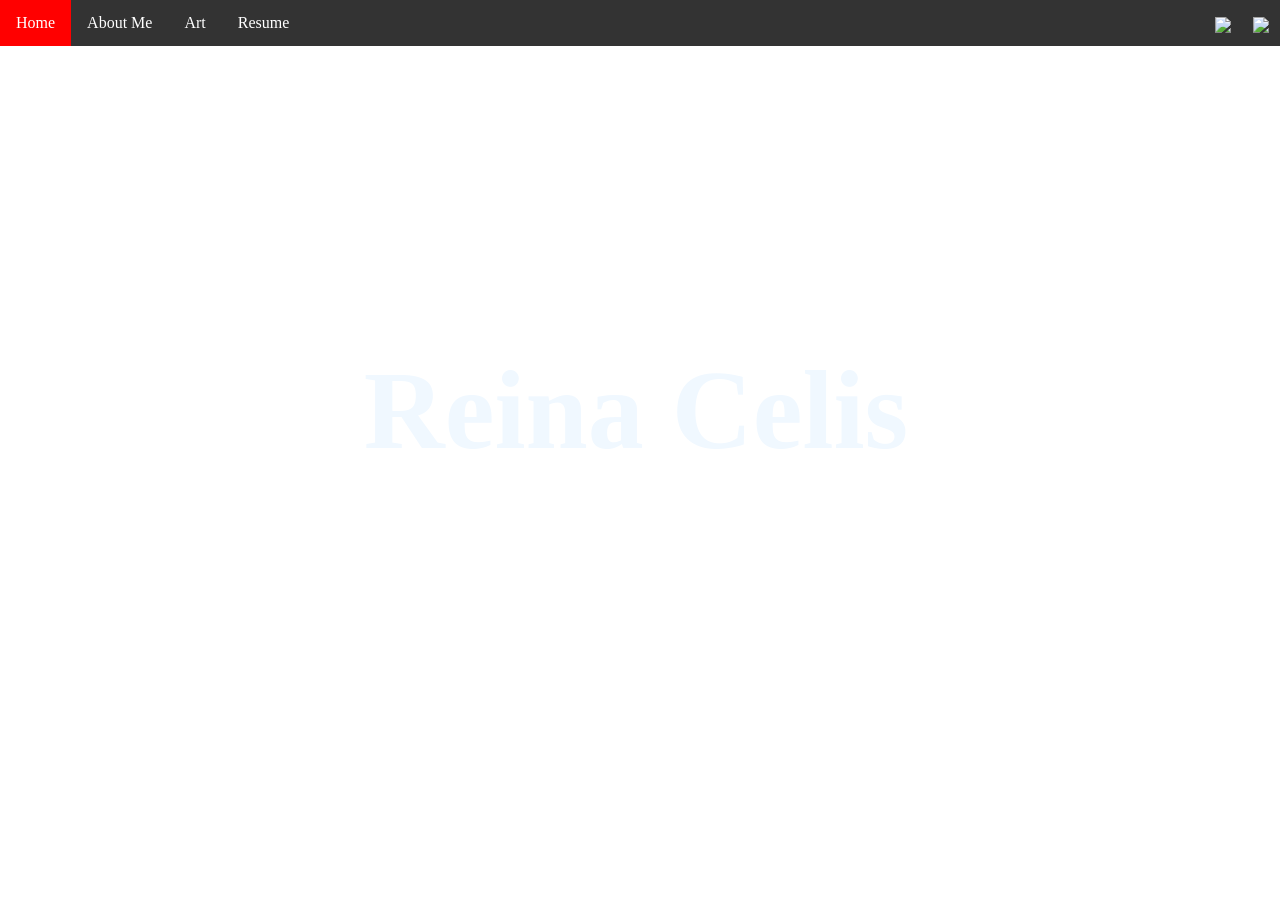
==== index.html @ 5458ec45 "looking good" ====
<!-- Final Project
Requirements
[  ] Customized HTML Page #1
[  ] Customized HTML Page #2 
[  ] Customized HTML Page #3
[  ] Customized HTML Page #4

Select ONE Additional Feature to Add  
[ no ] Feature 1 - Google Font
[ no ] Feature 2 - Include jQuery
[ no ] Feature 3 - Embed Code from Spotify/Google Docs/YouTube
[ no ] Feature 4 - Customized HTML Page #5
-->


<!DOCTYPE html>
<html>
  <head>
    <meta charset="utf-8" />
    <title>Final Portfolio Project</title>
    <link href="style.css" rel="stylesheet" type="text/css" />
    <style>
      /* Styling Only Related To THIS Page */
      /*~~~~~ Taken From:
      https://www.w3schools.com/howto/howto_css_parallax.asp*/
      html {
        /* The image used */
        background-image: url("https://img.freepik.com/premium-photo/actors-dressing-room-mirror-surrounded-by-lights-capturing-transformative-process-getting_864588-26929.jpg");

        /* Set a specific height */
        min-height: 500px;

        /* Create the parallax scrolling effect */
        background-attachment: fixed;
        background-position: center;
        background-repeat: no-repeat;
        background-size: cover;
      }
     h1 {
        display: flex;
        justify-content: center;
        align-items: center;
        height: 66vh
        
     }
    
    </style>
  </head>
  <body>
    <!-- ⬆⬆⬆⬆ Nav Bar -->
    <ul>
      <li><a class="active" href="index.html">Home</a></li>
      <li><a href="aboutme.html">About Me</a></li>
      <li><a href="art.html">Art</a></li>
      <li><a href="resume.html">Resume</a></li>
      <li style="float: right">
        <a target="_blank" href=""
          ><img
            src="https://www.getfocused.no/wp-content/uploads/2022/09/White-YouTube-Logo-Transparent.png"
            style="width: 25px; margin: -5px"
        /></a>
      </li>
      <li style="float: right">
        <a target="_blank" href=""
          ><img
            src="https://img.icons8.com/win10/512/FFFFFF/instagram-new.png"
            style="width: 25px; margin: -5px"
        /></a>
      </li>
    </ul>

    <!-- ⬇⬇⬇⬇⬇⬇ Main Page Content -->
    <h1>Reina Celis</h1>
   

  </body>
</html>
---- style.css ----
/* Styling Only Related To ALL Pages */

body {
  padding-top: 30px;
  margin-left: 0px;
}
/* ⬆⬆⬆⬆ Nav Bar Styling 
~~~~~ Taken From: 
https://www.w3schools.com/css/css_navbar_horizontal.asp */
ul {
  list-style-type: none;
  margin: 0;
  padding: 0;
  overflow: hidden;
  background-color: #333333;
  position: fixed;
  top: 0;
  width: 100%;
  z-index: 999;
}

li {
  float: left;
}

li a {
  display: block;
  color: white;
  text-align: center;
  padding: 14px 16px;
  text-decoration: none;
}

li a:hover:not(.active) {
  background-color: orange;
}

.active {
  background-color: red;
}

h1 {
  color: aliceblue;
 font-size: 7em;
 font-family: eloquent-jf-small-caps-pro;

}
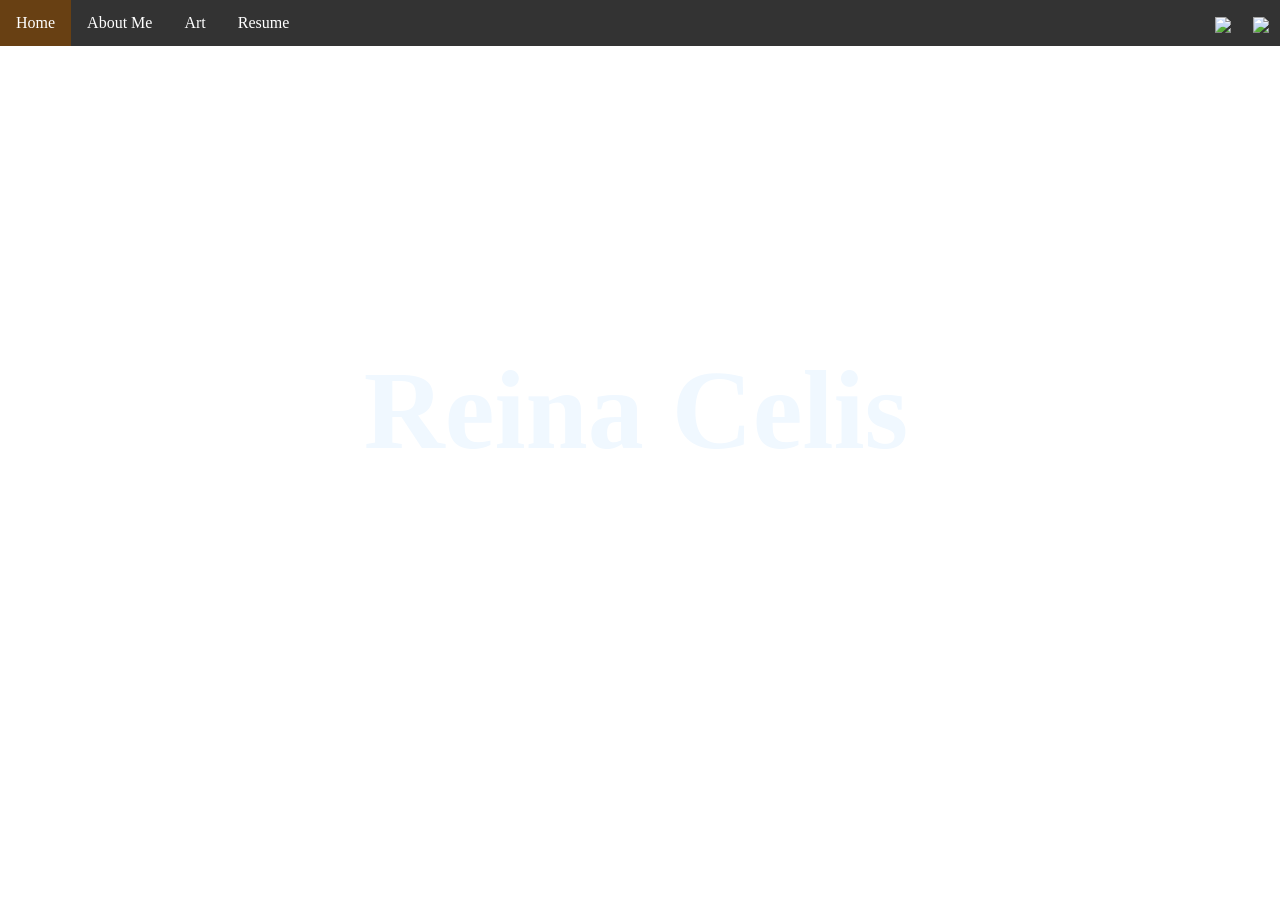
==== commit 7828d107: ":)" ====
--- a/index.html
+++ b/index.html
@@ -40,9 +40,13 @@
         display: flex;
         justify-content: center;
         align-items: center;
-        height: 66vh
-        
+        height: 66vh;
+<link rel="preconnect" href="https://fonts.googleapis.com">
+<link rel="preconnect" href="https://fonts.gstatic.com" crossorigin>
+<link href="https://fonts.googleapis.com/css2?family=Merriweather:ital,opsz,wght@0,18..144,300..900;1,18..144,300..900&display=swap" rel="stylesheet">
      }
+
+     
     
     </style>
   </head>
@@ -72,6 +76,7 @@
     <!-- ⬇⬇⬇⬇⬇⬇ Main Page Content -->
     <h1>Reina Celis</h1>
    
+   
 
   </body>
 </html>
--- a/style.css
+++ b/style.css
@@ -32,11 +32,11 @@
 }
 
 li a:hover:not(.active) {
-  background-color: orange;
+  background-color: rgb(255, 235, 168);
 }
 
 .active {
-  background-color: red;
+  background-color: rgb(104, 64, 19);
 }
 
 h1 {
@@ -46,4 +46,14 @@
 
 }
 
+.merriweather-<uniquifier> {
+  font-family: "Merriweather", serif;
+  font-optical-sizing: auto;
+  font-weight: <weight>;
+  font-style: normal;
+  font-variation-settings:
+    "wdth" 100;
+}
 
+
+
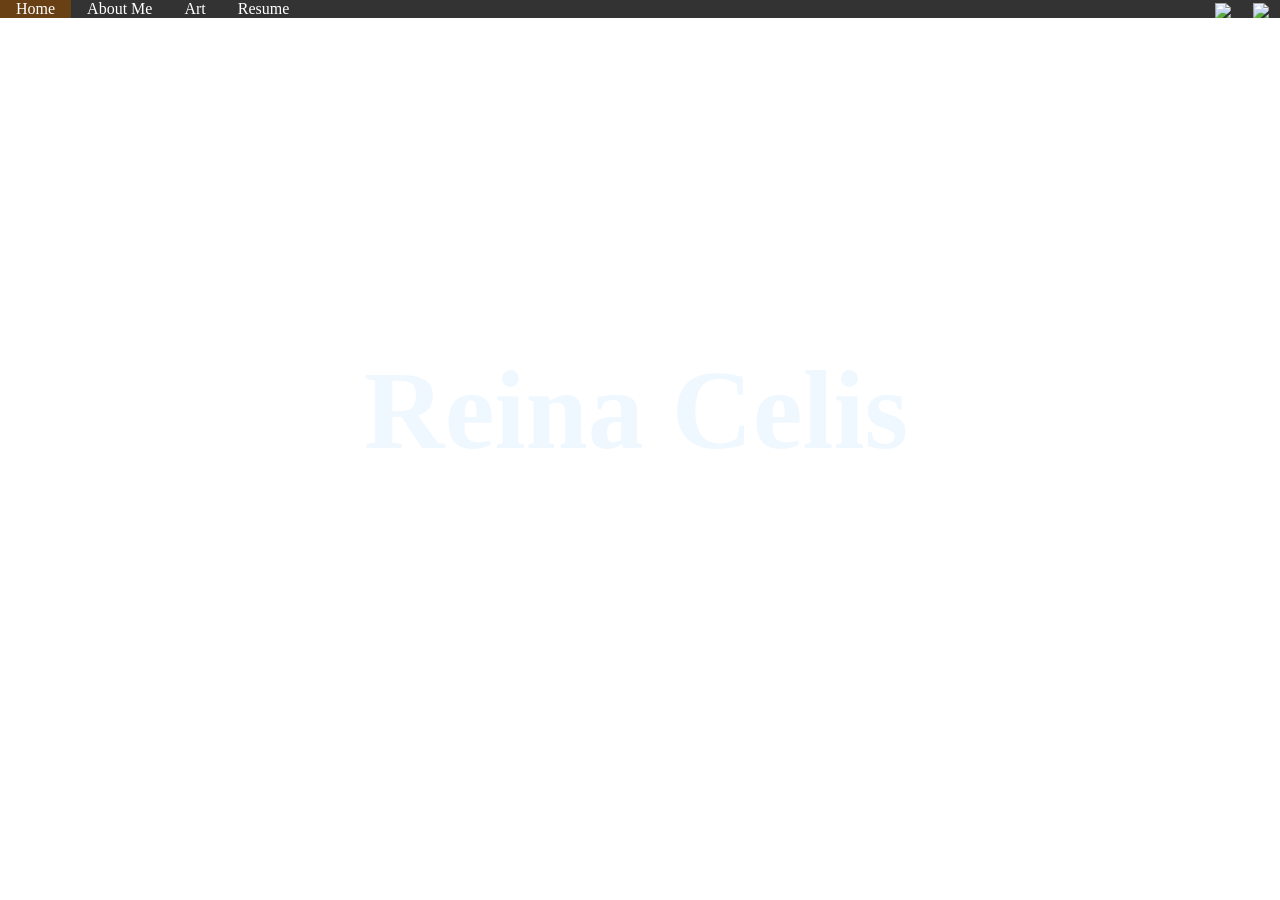
==== commit 729d14c0: "kindof stuck" ====
--- a/index.html
+++ b/index.html
@@ -25,7 +25,7 @@
       https://www.w3schools.com/howto/howto_css_parallax.asp*/
       html {
         /* The image used */
-        background-image: url("https://img.freepik.com/premium-photo/actors-dressing-room-mirror-surrounded-by-lights-capturing-transformative-process-getting_864588-26929.jpg");
+        background-image: url("https://img.magnific.com/premium-photo/actors-dressing-room-mirror-surrounded-by-lights-capturing-transformative-process-getting_864588-26929.jpg");
 
         /* Set a specific height */
         min-height: 500px;
--- a/style.css
+++ b/style.css
@@ -13,7 +13,7 @@
   padding: 0;
   overflow: hidden;
   background-color: #333333;
-  position: fixed;
+  position: absolute;
   top: 0;
   width: 100%;
   z-index: 999;
@@ -24,11 +24,15 @@
 }
 
 li a {
-  display: block;
+ display::
+  justify-content: center;
+  align-items: center;
+  height: 66vh;
   color: white;
   text-align: center;
   padding: 14px 16px;
   text-decoration: none;
+  height: "100";
 }
 
 li a:hover:not(.active) {
@@ -49,7 +53,7 @@
 .merriweather-<uniquifier> {
   font-family: "Merriweather", serif;
   font-optical-sizing: auto;
-  font-weight: <weight>;
+  font-weight: "300";
   font-style: normal;
   font-variation-settings:
     "wdth" 100;
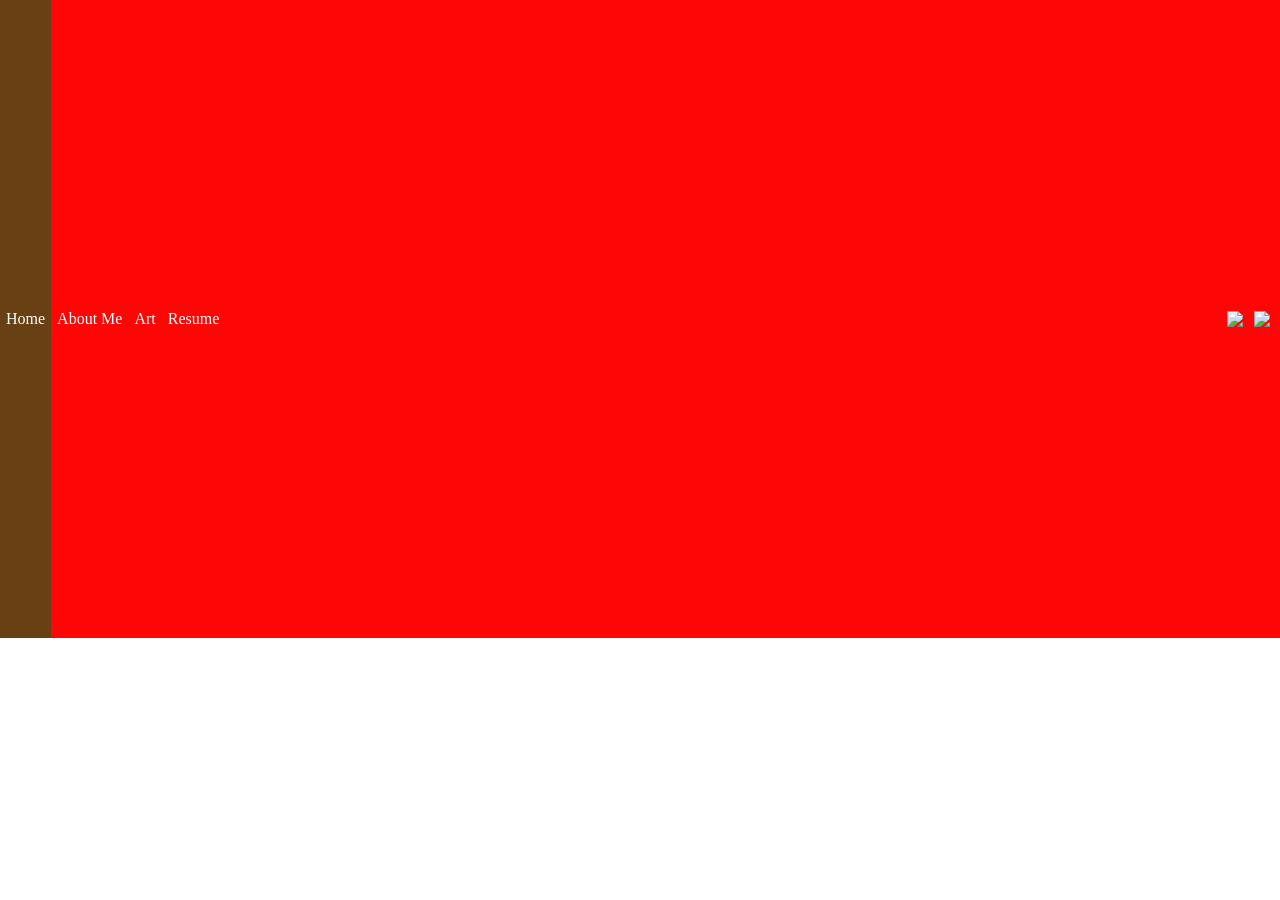
==== commit cef7d85c: ":)  good!" ====
--- a/index.html
+++ b/index.html
@@ -46,6 +46,42 @@
 <link href="https://fonts.googleapis.com/css2?family=Merriweather:ital,opsz,wght@0,18..144,300..900;1,18..144,300..900&display=swap" rel="stylesheet">
      }
 
+     ul {
+  list-style-type: none;
+  margin: 0;
+  padding: 0;
+  overflow: hidden;
+  background-color: #ff0606;
+  position: absolute;
+  top: 0;
+  width: 100%;
+  z-index: 999;
+}
+
+li {
+  float: left;
+}
+
+li a {
+ display:flex;
+  justify-content: center;
+  align-items: center;
+  height: 70vh;
+  color: white;
+  text-align: center;
+  padding: 4px 6px;
+  text-decoration: none;
+  height: "20";
+}
+
+li a:hover:not(.active) {
+  background-color: rgb(255, 235, 168);
+}
+
+.active {
+  background-color: rgb(104, 64, 19);
+
+
      
     
     </style>
--- a/style.css
+++ b/style.css
@@ -61,3 +61,4 @@
 
 
 
+
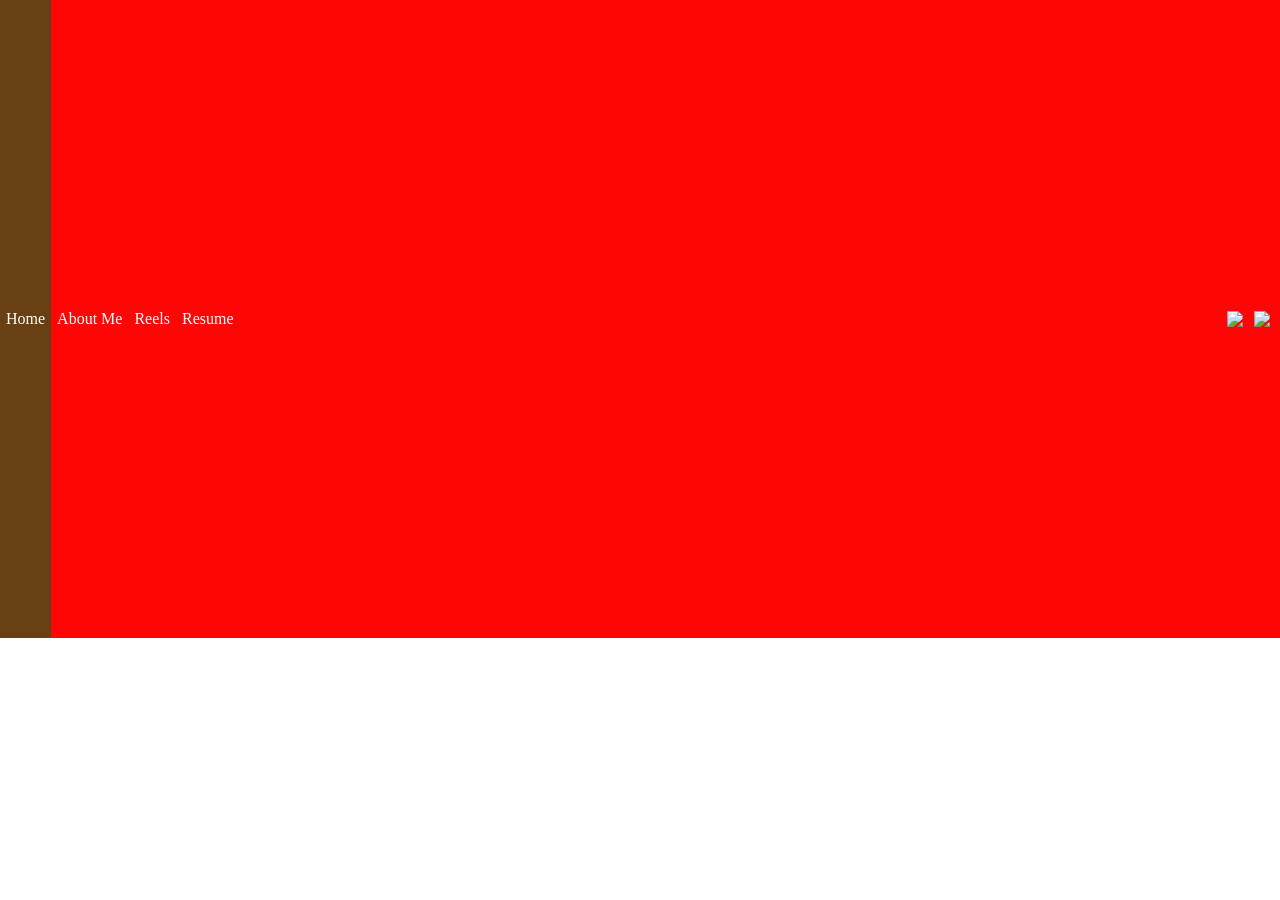
==== commit 4aa0dadb: "bruh" ====
--- a/index.html
+++ b/index.html
@@ -91,7 +91,7 @@
     <ul>
       <li><a class="active" href="index.html">Home</a></li>
       <li><a href="aboutme.html">About Me</a></li>
-      <li><a href="art.html">Art</a></li>
+      <li><a href="reels.html">Reels</a></li>
       <li><a href="resume.html">Resume</a></li>
       <li style="float: right">
         <a target="_blank" href=""
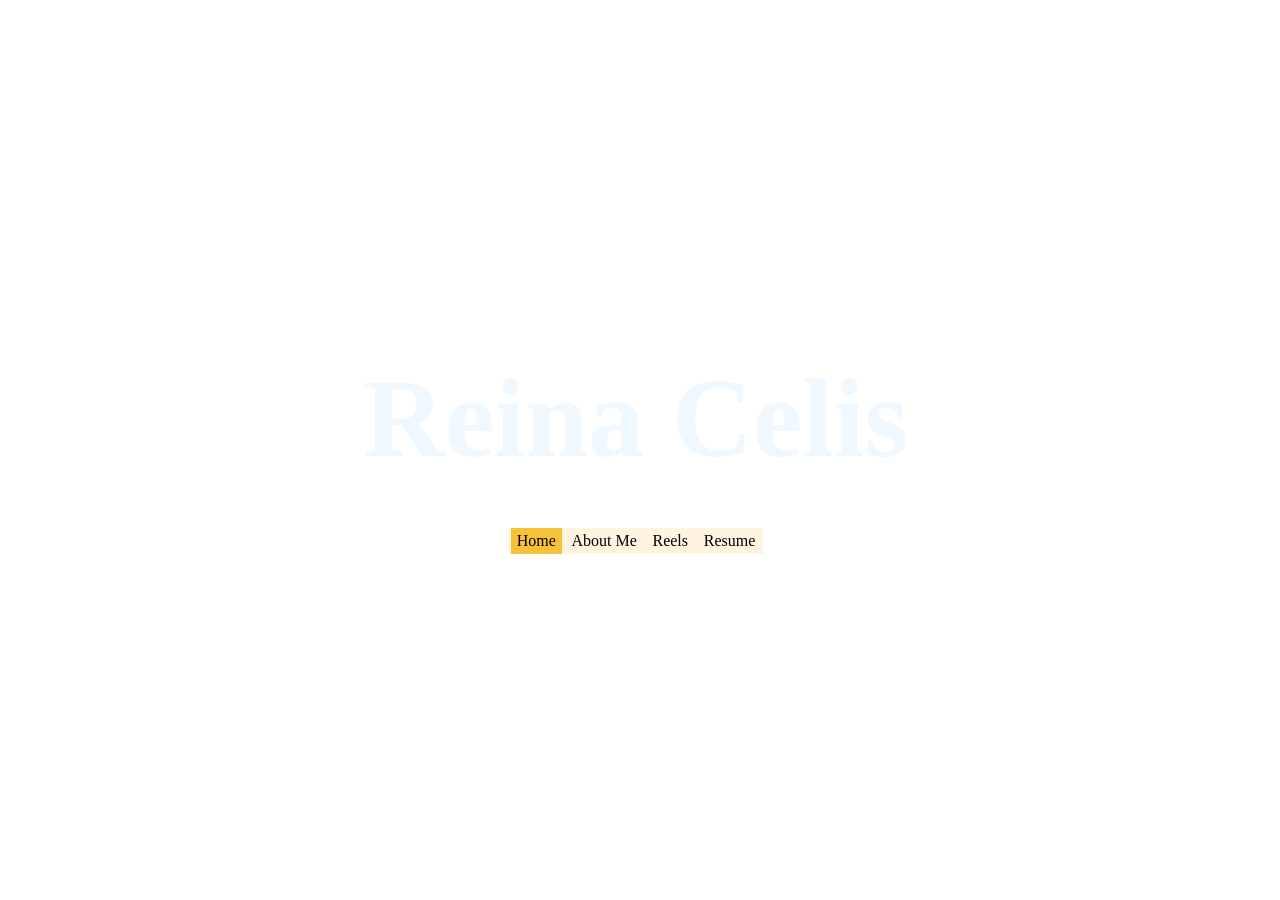
==== commit 31b7fd1d: "lookin better! :)" ====
--- a/index.html
+++ b/index.html
@@ -40,7 +40,7 @@
         display: flex;
         justify-content: center;
         align-items: center;
-        height: 66vh;
+        height: 62vh;
 <link rel="preconnect" href="https://fonts.googleapis.com">
 <link rel="preconnect" href="https://fonts.gstatic.com" crossorigin>
 <link href="https://fonts.googleapis.com/css2?family=Merriweather:ital,opsz,wght@0,18..144,300..900;1,18..144,300..900&display=swap" rel="stylesheet">
@@ -48,38 +48,42 @@
 
      ul {
   list-style-type: none;
-  margin: 0;
+  margin: 0 auto;
   padding: 0;
   overflow: hidden;
-  background-color: #ff0606;
-  position: absolute;
-  top: 0;
-  width: 100%;
+  background-color: rgb(255, 244, 224);
+  position: relative; 
+  top: 490px;     
+  width: 20%;
+
   z-index: 999;
+
+  display: flex;
+  justify-content: space-around;
+  align-items: center;
 }
 
-li {
-  float: left;
-}
+
 
 li a {
  display:flex;
   justify-content: center;
   align-items: center;
-  height: 70vh;
-  color: white;
+  height: 5%;
+  color: rgb(0, 0, 0);
   text-align: center;
   padding: 4px 6px;
   text-decoration: none;
-  height: "20";
+  height: "90";
 }
 
 li a:hover:not(.active) {
-  background-color: rgb(255, 235, 168);
+  background-color: #D8BC5F);
 }
 
 .active {
-  background-color: rgb(104, 64, 19);
+  background-color: rgb(245, 194, 56);
+}
 
 
      
@@ -93,20 +97,7 @@
       <li><a href="aboutme.html">About Me</a></li>
       <li><a href="reels.html">Reels</a></li>
       <li><a href="resume.html">Resume</a></li>
-      <li style="float: right">
-        <a target="_blank" href=""
-          ><img
-            src="https://www.getfocused.no/wp-content/uploads/2022/09/White-YouTube-Logo-Transparent.png"
-            style="width: 25px; margin: -5px"
-        /></a>
-      </li>
-      <li style="float: right">
-        <a target="_blank" href=""
-          ><img
-            src="https://img.icons8.com/win10/512/FFFFFF/instagram-new.png"
-            style="width: 25px; margin: -5px"
-        /></a>
-      </li>
+    
     </ul>
 
     <!-- ⬇⬇⬇⬇⬇⬇ Main Page Content -->
--- a/style.css
+++ b/style.css
@@ -50,15 +50,5 @@
 
 }
 
-.merriweather-<uniquifier> {
-  font-family: "Merriweather", serif;
-  font-optical-sizing: auto;
-  font-weight: "300";
-  font-style: normal;
-  font-variation-settings:
-    "wdth" 100;
-}
 
 
-
-
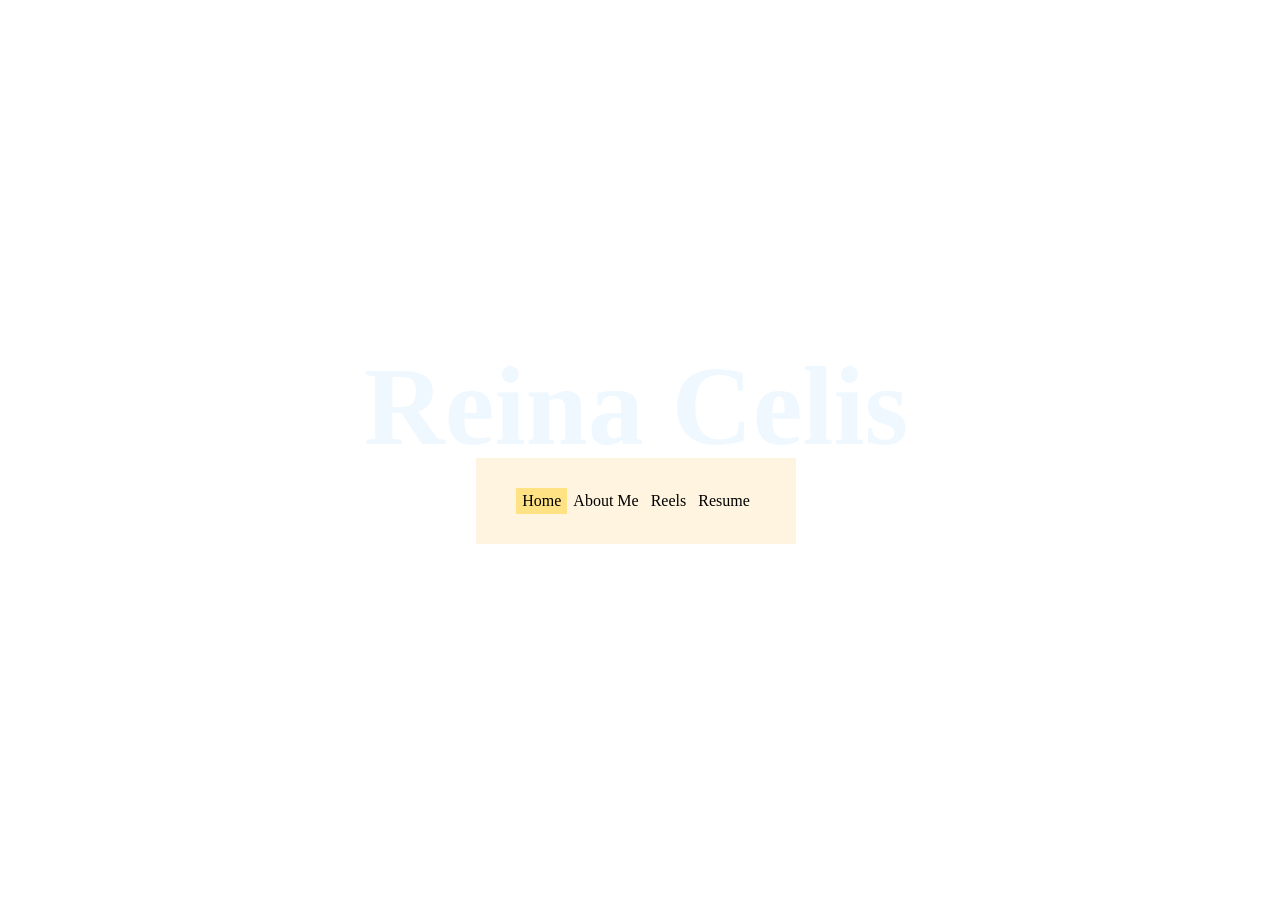
==== commit 5fa44c1d: "alright alright ;)" ====
--- a/index.html
+++ b/index.html
@@ -40,11 +40,29 @@
         display: flex;
         justify-content: center;
         align-items: center;
-        height: 62vh;
+        height: 46vh;
+        
+
 <link rel="preconnect" href="https://fonts.googleapis.com">
 <link rel="preconnect" href="https://fonts.gstatic.com" crossorigin>
 <link href="https://fonts.googleapis.com/css2?family=Merriweather:ital,opsz,wght@0,18..144,300..900;1,18..144,300..900&display=swap" rel="stylesheet">
      }
+
+.image-bordered-heading {
+  /* 1. Shrink and center the heading box on the page */
+  width: fit-content;
+  margin: 0 auto;
+  padding: 15px 25px; /* Adds space so text doesn't touch the border */
+
+  /* 2. Create a fallback border (Required for border-image to work) */
+  border: 15px solid transparent;
+
+  /* 3. Apply the image border */
+  border-image-source: url('https://static.vecteezy.com/system/resources/thumbnails/069/992/036/small/3d-retro-gold-signboard-with-glowing-light-bulbs-vintage-billboard-for-cinema-casino-marquee-nightclub-or-party-festival-high-quality-render-with-golden-frame-png.png'); /* Path to your image */
+  border-image-slice: 120; /* How to slice the image (in pixels) */
+  border-image-repeat: round; /* Repeats the image cleanly to fit the box */
+}
+
 
      ul {
   list-style-type: none;
@@ -53,7 +71,7 @@
   overflow: hidden;
   background-color: rgb(255, 244, 224);
   position: relative; 
-  top: 490px;     
+  top: 420px;     
   width: 20%;
 
   z-index: 999;
@@ -78,21 +96,22 @@
 }
 
 li a:hover:not(.active) {
-  background-color: #D8BC5F);
+  
 }
 
 .active {
-  background-color: rgb(245, 194, 56);
+  background-color: rgb(255, 226, 132);
 }
 
 
-     
+
+ 
     
     </style>
   </head>
   <body>
     <!-- ⬆⬆⬆⬆ Nav Bar -->
-    <ul>
+    <ul class="image-bordered-heading">
       <li><a class="active" href="index.html">Home</a></li>
       <li><a href="aboutme.html">About Me</a></li>
       <li><a href="reels.html">Reels</a></li>
--- a/style.css
+++ b/style.css
@@ -12,7 +12,7 @@
   margin: 0;
   padding: 0;
   overflow: hidden;
-  background-color: #333333;
+  background-color: rgb(255, 244, 224);
   position: absolute;
   top: 0;
   width: 100%;
@@ -24,11 +24,10 @@
 }
 
 li a {
- display::
   justify-content: center;
   align-items: center;
   height: 66vh;
-  color: white;
+  color: rgb(0, 0, 0);
   text-align: center;
   padding: 14px 16px;
   text-decoration: none;
@@ -40,7 +39,7 @@
 }
 
 .active {
-  background-color: rgb(104, 64, 19);
+  background-color: rgb(255, 226, 132);
 }
 
 h1 {
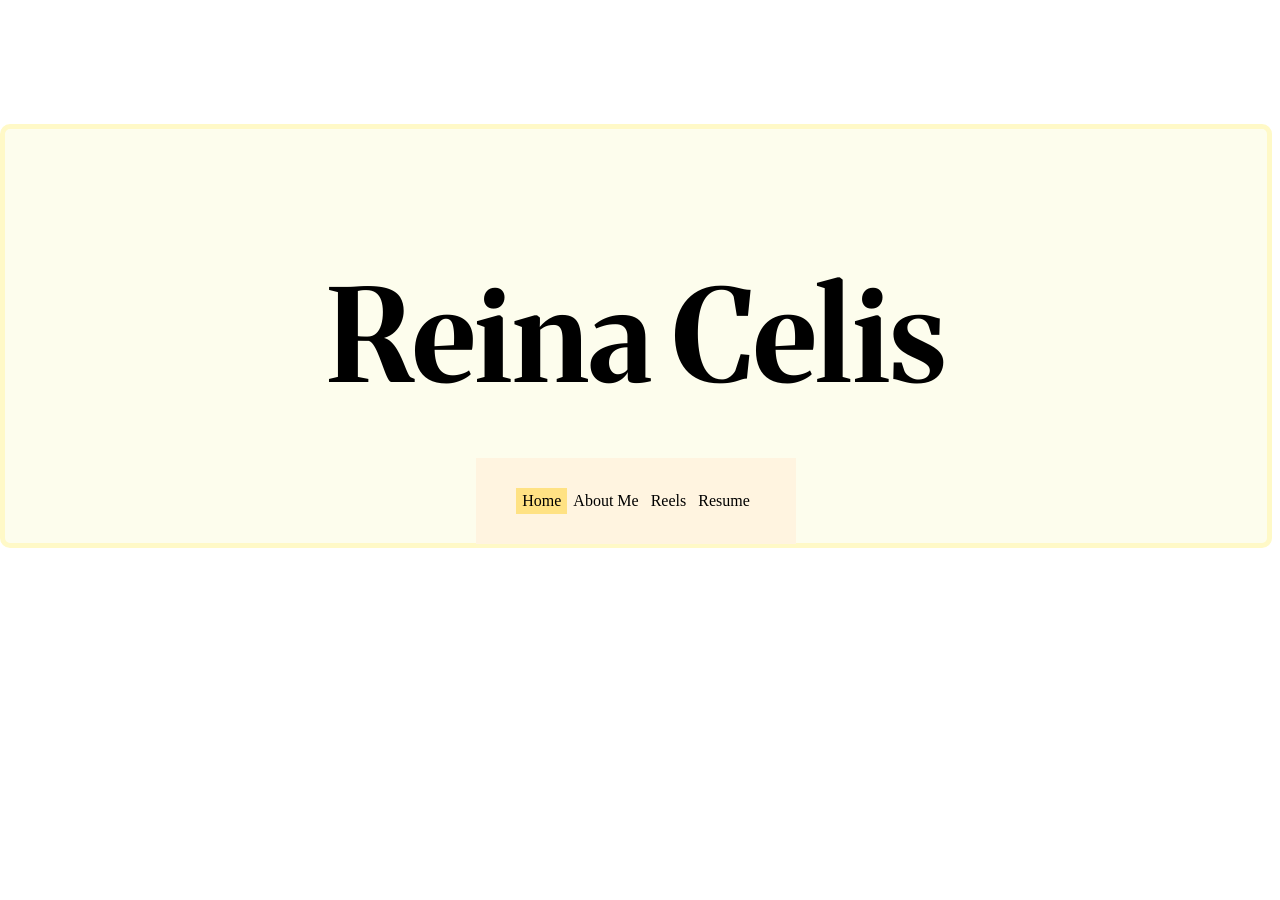
==== commit 886843cf: "Update index.html" ====
--- a/index.html
+++ b/index.html
@@ -19,6 +19,9 @@
     <meta charset="utf-8" />
     <title>Final Portfolio Project</title>
     <link href="style.css" rel="stylesheet" type="text/css" />
+    <link rel="preconnect" href="https://fonts.googleapis.com">
+    <link rel="preconnect" href="https://fonts.gstatic.com" crossorigin>
+    <link href="https://fonts.googleapis.com/css2?family=Merriweather:ital,opsz,wght@0,18..144,300..900;1,18..144,300..900&display=swap" rel="stylesheet">
     <style>
       /* Styling Only Related To THIS Page */
       /*~~~~~ Taken From:
@@ -37,15 +40,18 @@
         background-size: cover;
       }
      h1 {
+      color: rgb(0, 0, 0);
+      border: 5px solid rgb(255, 249, 199);
+      border-radius: 10px;
         display: flex;
         justify-content: center;
         align-items: center;
         height: 46vh;
-        
-
-<link rel="preconnect" href="https://fonts.googleapis.com">
-<link rel="preconnect" href="https://fonts.gstatic.com" crossorigin>
-<link href="https://fonts.googleapis.com/css2?family=Merriweather:ital,opsz,wght@0,18..144,300..900;1,18..144,300..900&display=swap" rel="stylesheet">
+        margin: 0;
+        font-family: 'Merriweather', serif;
+        font-size: 8em;
+        background-color: rgb(250, 250, 210, .40);
+        border-radius: 10px;
      }
 
 .image-bordered-heading {
@@ -95,10 +101,6 @@
   height: "90";
 }
 
-li a:hover:not(.active) {
-  
-}
-
 .active {
   background-color: rgb(255, 226, 132);
 }
--- a/style.css
+++ b/style.css
@@ -49,5 +49,13 @@
 
 }
 
+h3 {
+  color: aliceblue;
+  background-color: rgb(250, 250, 210, .20);
+  display: inline-block; 
+  padding: 5px 10px;
+ font-family: eloquent-jf-small-caps-pro;
+
+}
 
 
